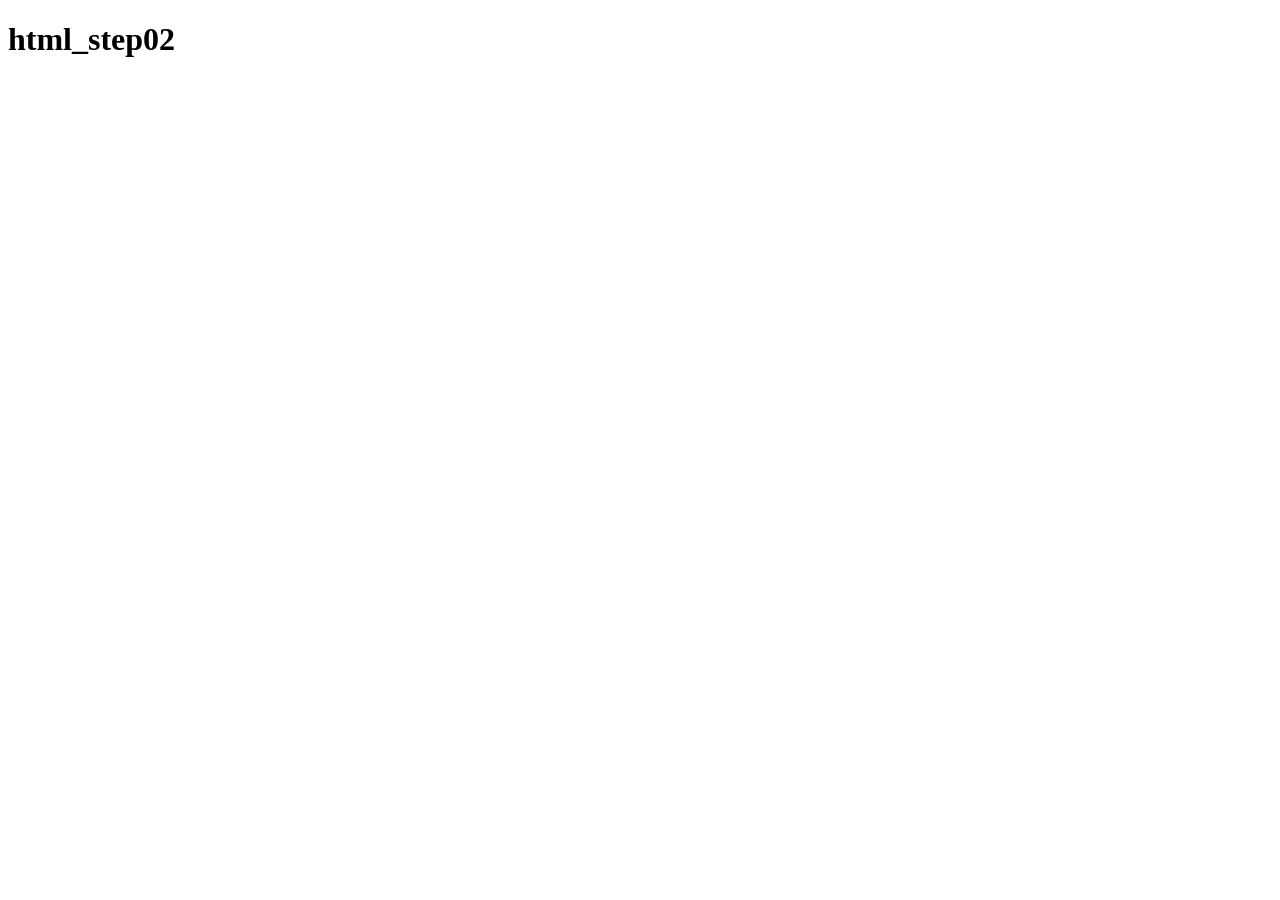
==== index.html @ 5d98da60 "Add files via upload" ====
<!DOCTYPE html>
<html lang="ko">

<head>
    <meta charset="UTF-8">
    <meta http-equiv="X-UA-Compatible" content="IE=edge">
    <meta name="viewport" content="width=device-width, initial-scale=1.0">
    <title>index</title>
</head>

<body>
    <h1>html_step02</h1>
</body>

</html>
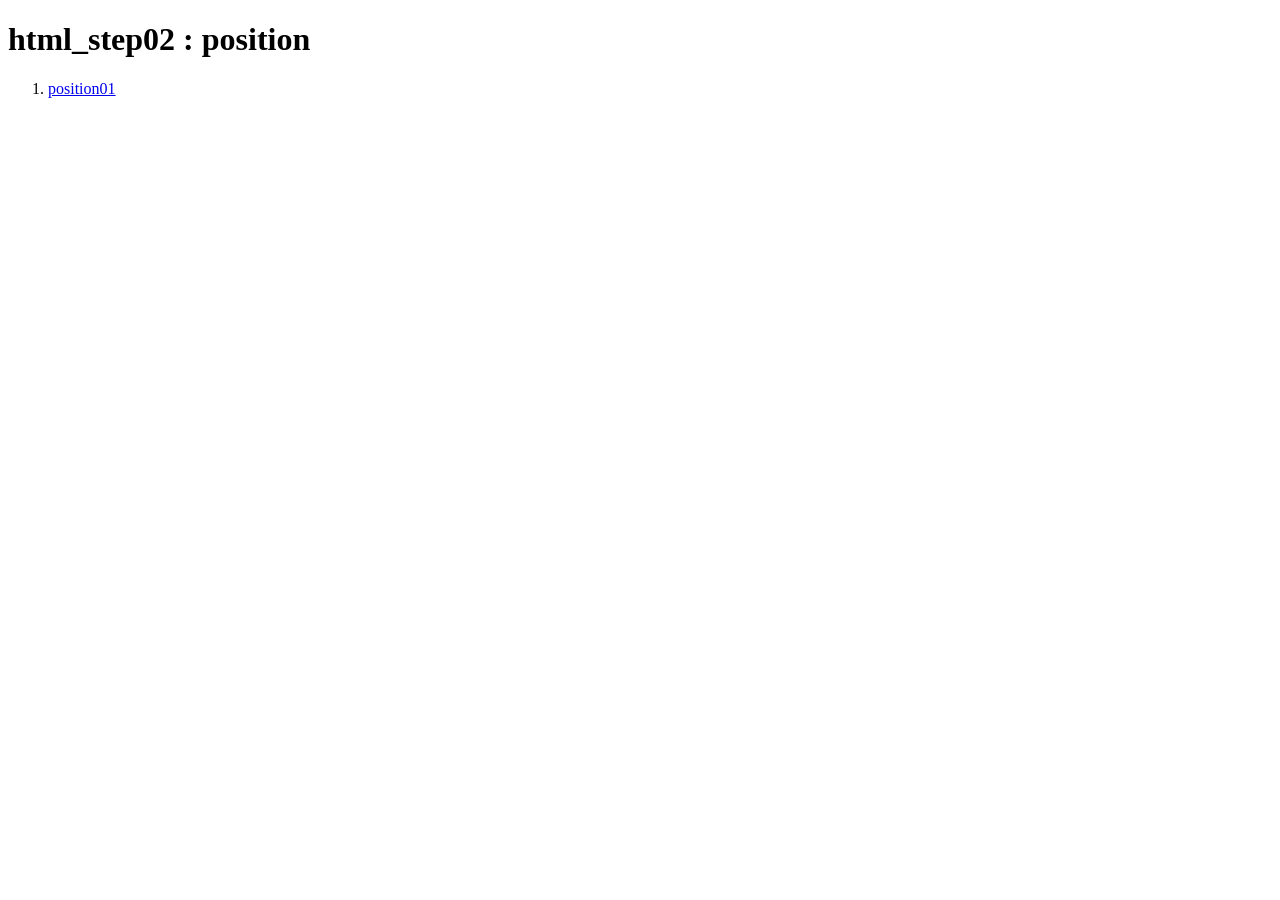
==== commit c83577ca: "Add files via upload" ====
--- a/index.html
+++ b/index.html
@@ -5,11 +5,16 @@
     <meta charset="UTF-8">
     <meta http-equiv="X-UA-Compatible" content="IE=edge">
     <meta name="viewport" content="width=device-width, initial-scale=1.0">
-    <title>index</title>
+    <title>html_step02 : position</title>
 </head>
 
 <body>
-    <h1>html_step02</h1>
+    <h1>html_step02 : position</h1>
+    <ol>
+        <li>
+            <a href="position01.html">position01</a>
+        </li>
+    </ol>
 </body>
 
 </html>
